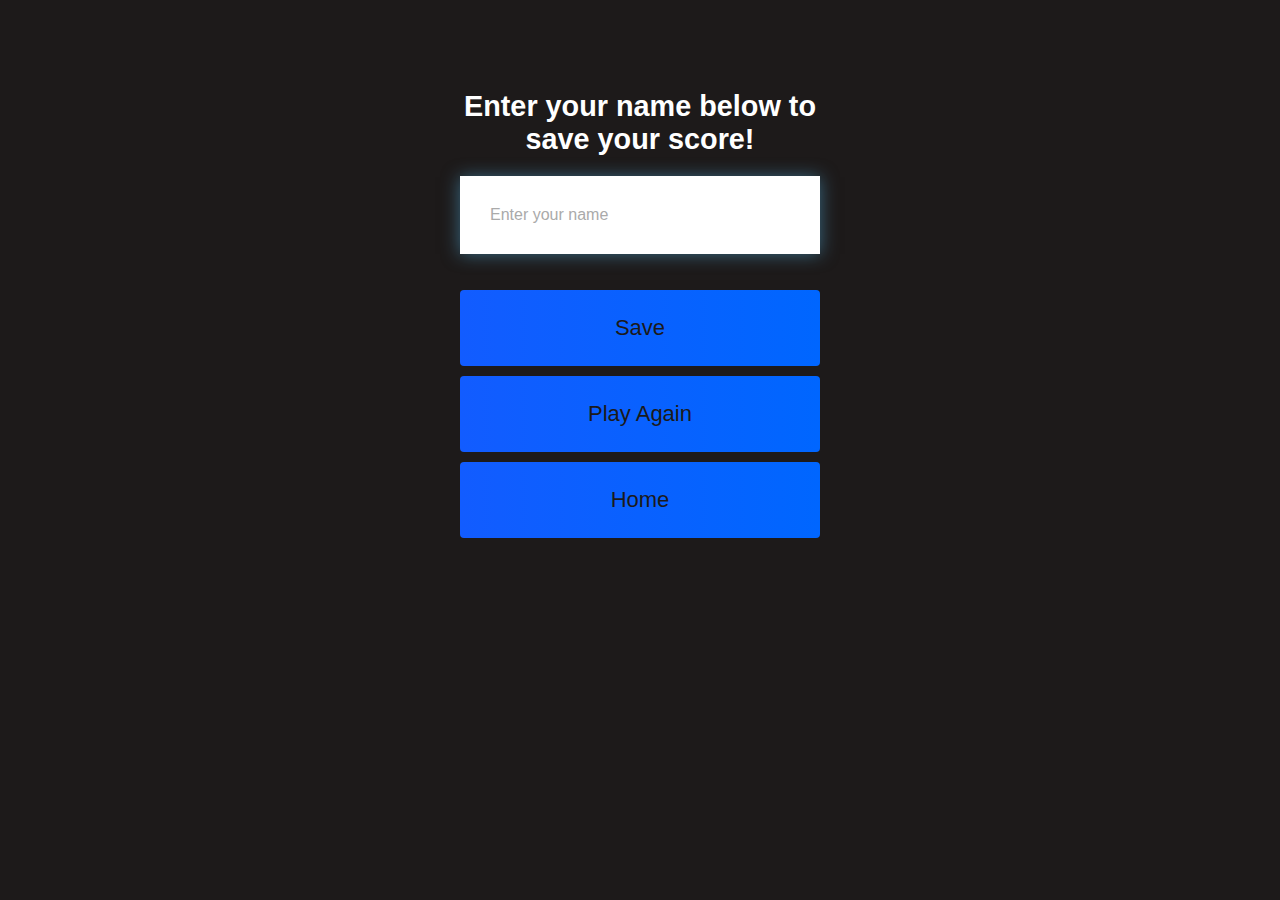
==== end.html @ fc53906b "new base code. fixed some bugs and changed some CSS" ====
<!DOCTYPE html>
<html lang="en">
<head>
    <meta charset="UTF-8">
    <meta http-equiv="X-UA-Compatible" content="IE=edge">
    <meta name="viewport" content="width=device-width, initial-scale=1.0">
    <title>JavaScript Code Quiz</title>
    <link rel="stylesheet" href="./assets/css/style.css">
    
</head>

<body>
    <div class="container">
        <div id="end" class="flex-column flex-center">
            <h1 id="finalScore">0</h1>
            <form class="end-form-container">
                <h2 id="end-text">Enter your name below to save your score!</h2>
                <input type="text" name="name" id="username" placeholder="Enter your name">
                <button class="btn" id="saveScoreBtn" type="submit" onclick="saveHighScore(event)" disabled>Save</button>
            </form>
            <a href="./game.html" class="btn">Play Again</a>
            <a href="./index.html" class="btn">Home</a>
        </div>
    </div>
    <script src="./assets/js/end.js"></script>
</body>
</html>
---- assets/css/style.css ----
:root {
  background-color: rgb(29, 26, 26)
}

* {
  box-sizing: border-box;
  margin: 0;
  padding: 0;
  font-size: 12px;
  font-family: Arial, Helvetica, sans-serif;
}

h1 {
  font-size: 30px;
  color: #fff;
  margin-bottom: 40px;
}

h2 {
  font-size: 25px;
  margin-bottom: 20px;
}

.container {
  width: 100%;
  height: 100%;
  display: flex;
  justify-content: center;
  align-items: center;
  margin: 0 auto;
  padding: 50px 3rem;
}

.flex-column {
  display: flex;
  flex-direction: column;
}

.flex-center {
  justify-content: center;
  align-items: center;
}

.justify-center {
  justify-content: center;
}

.text-center {
  text-align: center;
}

.btn {
  font-size: 22px;
  padding: 25px 0;
  width: 100%;
  text-align: center;
  margin-bottom: 10px;
  text-decoration: none;
  color: rgb(28, 26, 26);
  background: linear-gradient(90deg, rgb(18, 92, 255) 0%, rgb(0, 102, 255) 100%);
  border-radius: 4px;
}

.btn:hover {
  cursor: pointer;
  box-shadow: 0 0.4rem 1.4rem 0 rgba(8, 114, 244, 0.6);
  transition: transform 150ms;
  transform: scale(1.03);
}

.btn[disabled]:hover {
  cursor: not-allowed;
  box-shadow: none;
  transform: none;
}

#highscore-btn {
  background: linear-gradient(90deg, rgb(255, 247, 9) 0%, rgb(240, 221, 6) 100%);
}

#highscore-btn:hover {
  box-shadow: 0 0.4rem 1.4rem 0 rgba(255, 255, 0, 0.5)
}

/* End Section */

.end-form-container {
  width: 100%;
  display: flex;
  flex-direction: column;
  align-items: center;
  max-width: 30rem;
}

input {
  margin-bottom: 1rem;
  width: 100%;
  padding: 30px 30px;
  font-size: 16px;
  border: none;
  box-shadow: 0 0.1rem 1.4rem 0 rgba(86, 185, 235, 0.5);
}

input::placeholder {
  color: #aaa;
}

#username {
  margin-bottom: 3rem;
  width: 100%;
  outline: none;
}

#end-text {
  font-size: 2.4rem;
  color: #fff;
  text-align: center;
}

#saveScoreBtn {
  border: none;
}
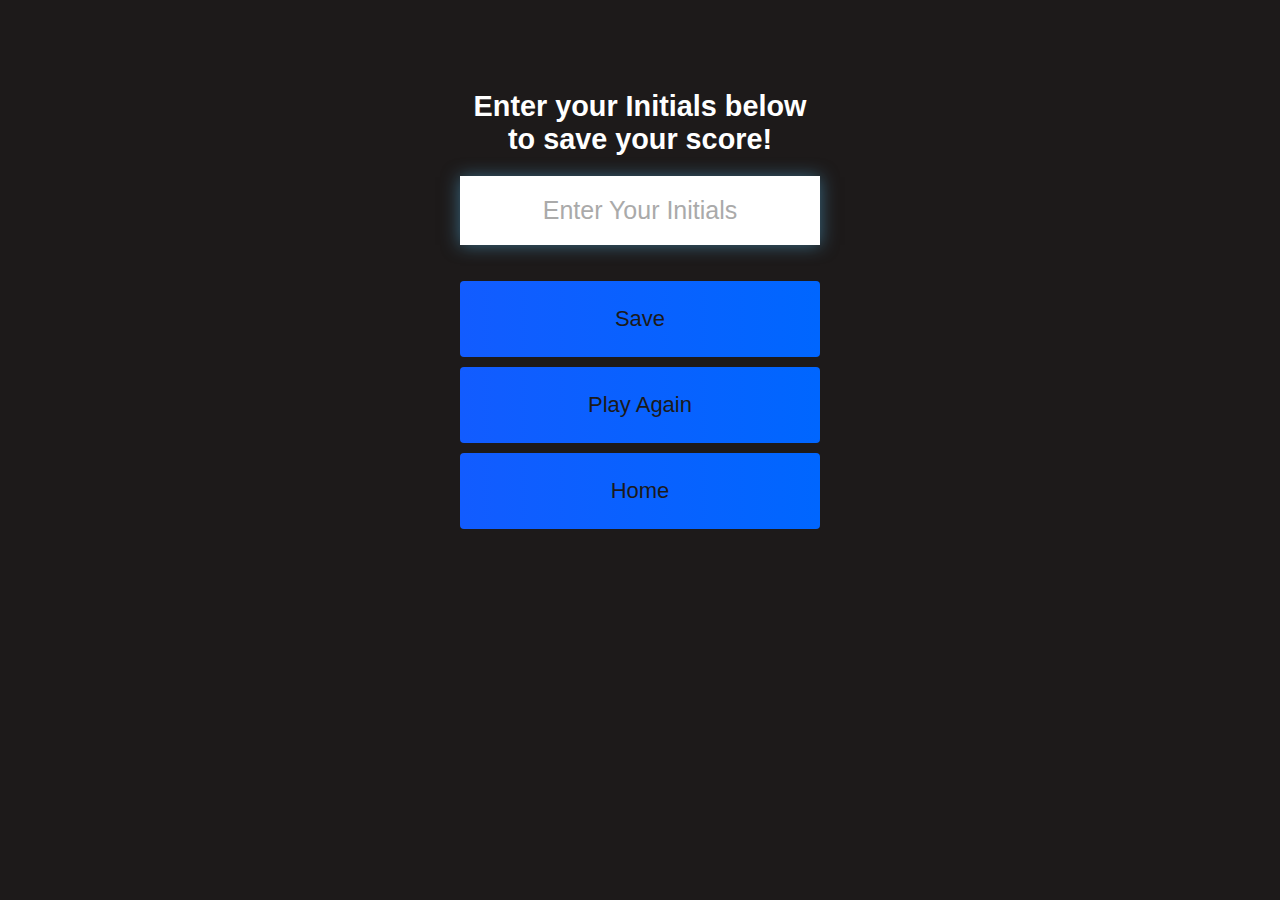
==== commit 6ef3da76: "Limited input name to initials for highscore" ====
--- a/end.html
+++ b/end.html
@@ -14,8 +14,8 @@
         <div id="end" class="flex-column flex-center">
             <h1 id="finalScore">0</h1>
             <form class="end-form-container">
-                <h2 id="end-text">Enter your name below to save your score!</h2>
-                <input type="text" name="name" id="username" placeholder="Enter your name">
+                <h2 id="end-text">Enter your Initials below to save your score!</h2>
+                <input type="text" name="name" id="userInitials" placeholder="Enter Your Initials" maxlength="3" onkeypress="return /[a-z]/i.test(event.key)" title="Limit of 3 Character Initials">
                 <button class="btn" id="saveScoreBtn" type="submit" onclick="saveHighScore(event)" disabled>Save</button>
             </form>
             <a href="./game.html" class="btn">Play Again</a>
--- a/assets/css/style.css
+++ b/assets/css/style.css
@@ -105,10 +105,13 @@
   color: #aaa;
 }
 
-#username {
+#userInitials {
   margin-bottom: 3rem;
   width: 100%;
   outline: none;
+  text-align: center;
+  font-size: 25px;
+  padding: 20px;
 }
 
 #end-text {
